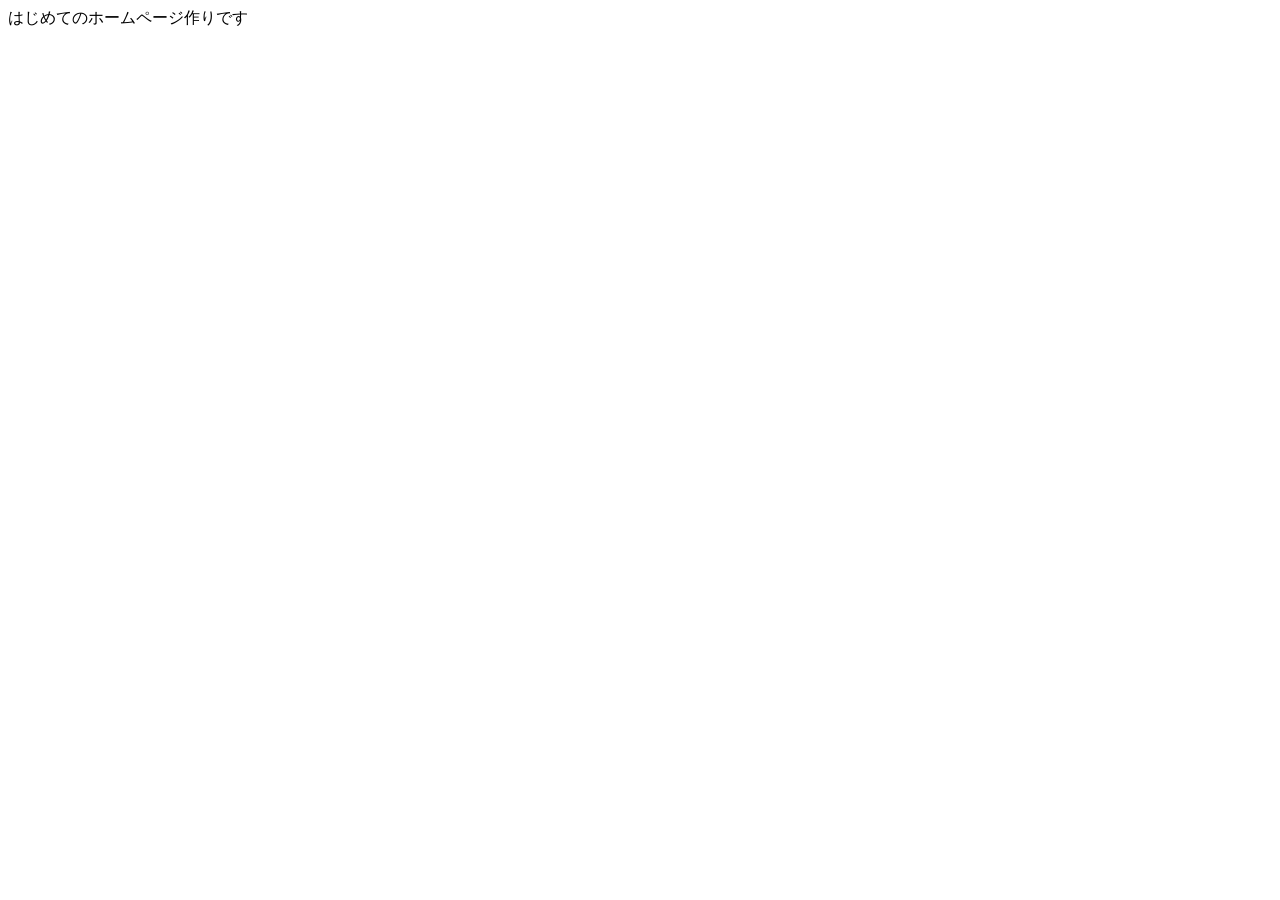
==== index.html @ 455b5959 "5月20日のhtmlの状態-何もなし" ====
<!DOCTYPE html>
<html lang="en">
<head>
    <meta charset="UTF-8">
    <meta name="viewport" content="width=device-width, initial-scale=1.0">
    <title>初のWebサイト作成</title>
</head>
<body>
    はじめてのホームページ作りです
</body>
</html>
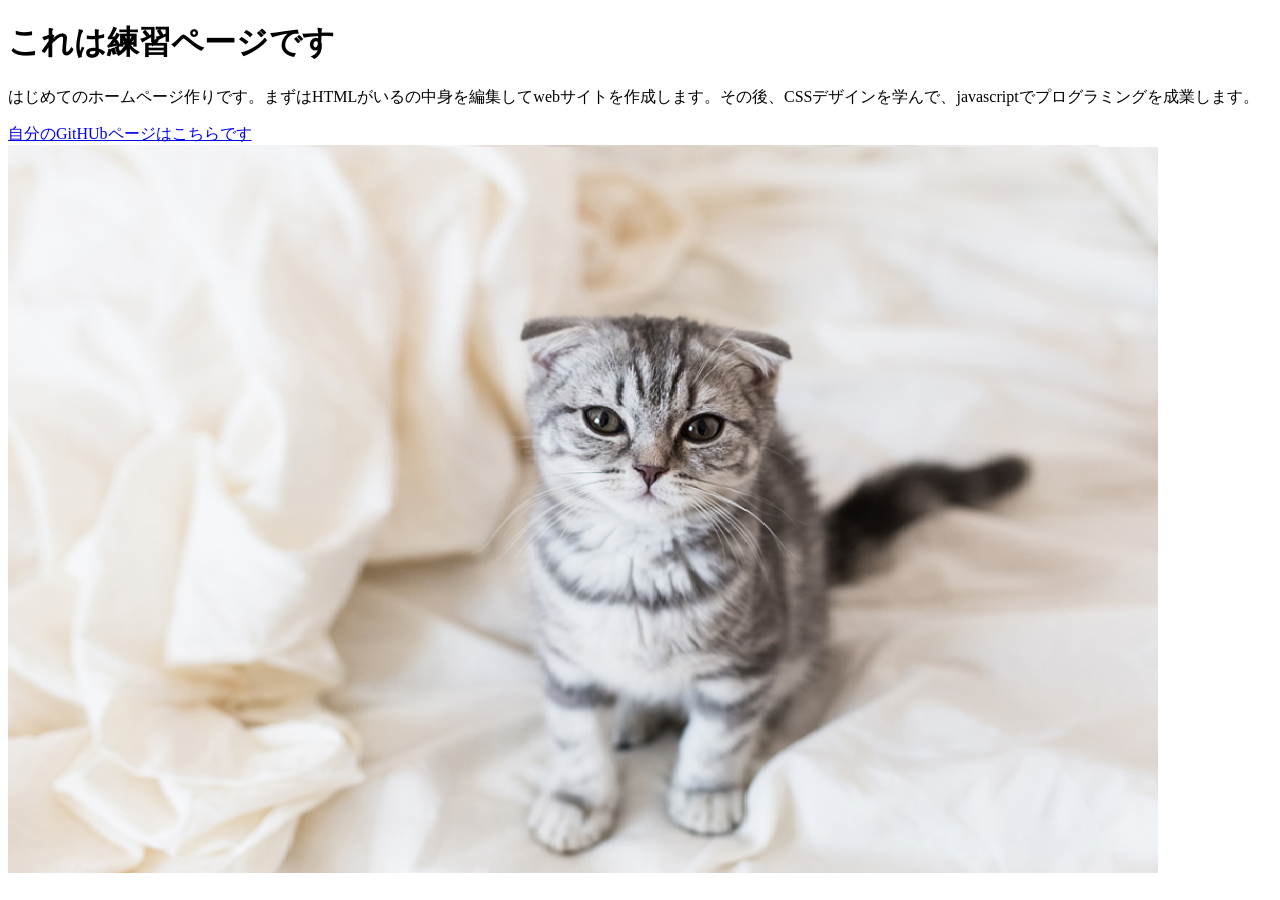
==== commit 882de6be: "htmlのパーツを入れてみた＆猫の画像を入れた" ====
--- a/index.html
+++ b/index.html
@@ -1,11 +1,24 @@
 <!DOCTYPE html>
 <html lang="en">
 <head>
+    <!-- head:webサイトの裏設定を記入する場所 -->
+     <!-- Ctl + 「/」でコメント化 -->
     <meta charset="UTF-8">
     <meta name="viewport" content="width=device-width, initial-scale=1.0">
     <title>初のWebサイト作成</title>
 </head>
 <body>
-    はじめてのホームページ作りです
+    <!-- body:実際にユーザーの目に触れる部分 -->
+    <h1>これは練習ページです</h1>
+    <!-- h2やh3の見出しもある -->
+    <p>はじめてのホームページ作りです。まずはHTMLがいるの中身を編集してwebサイトを作成します。その後、CSSデザインを学んで、javascriptでプログラミングを成業します。</p>
+    <!-- pは文章 -->
+    <a href="https://github.com/">自分のGitHUbページはこちらです</a>
+    <!-- aは別ページへの誘導 -->
+    <!-- 水色は補足情報-ページのURLとか、もう一つオプションが必要な場合＝属性 -->
+    <!-- hrefはaの属性値 -->
+    <img src="cat.png" alt="猫の画像">
+    <!-- imgは画像　srcで画像ファイル/altで属性を補足 -->
+          
 </body>
 </html>
